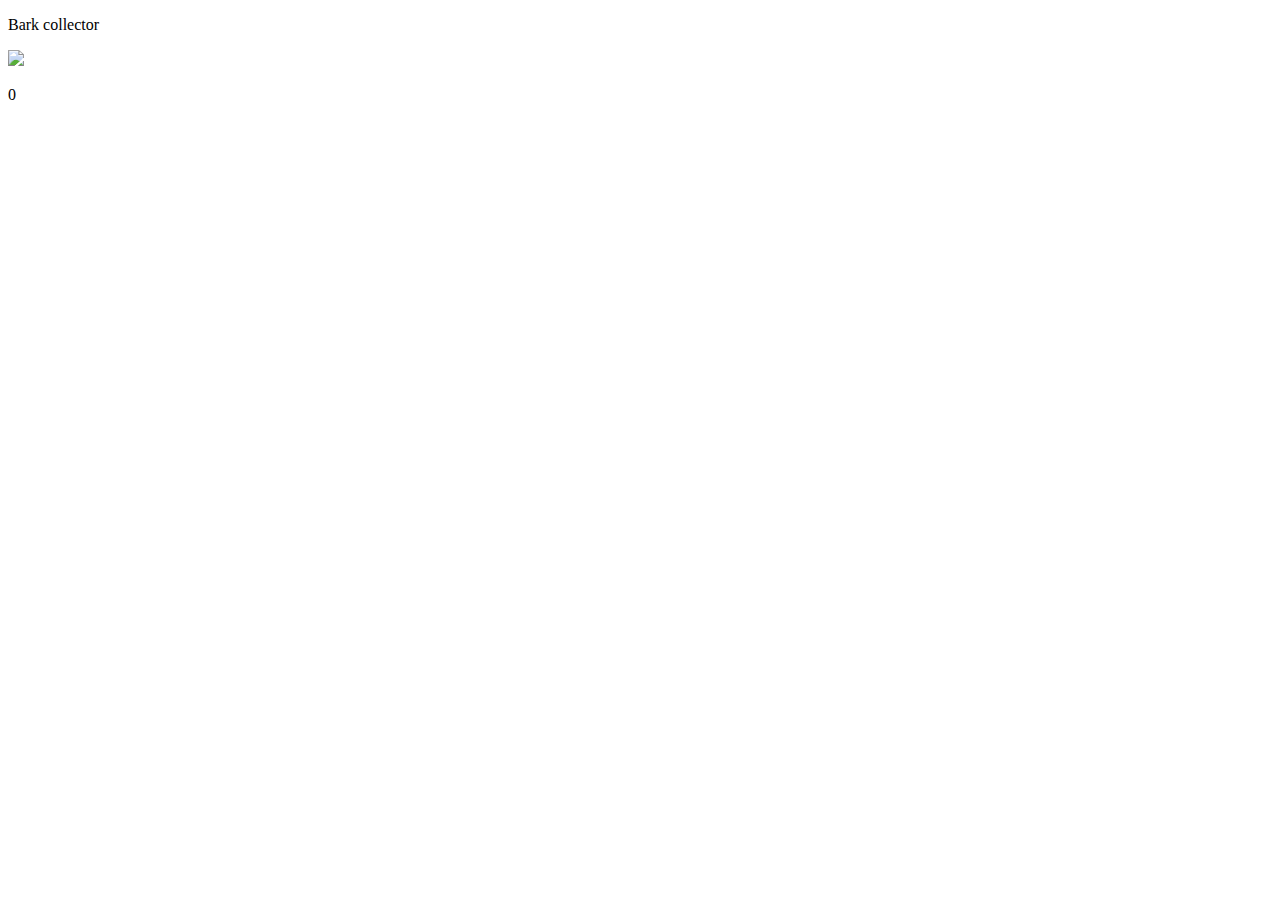
==== index.htm @ 9f54e103 "work" ====
<!DOCTYPE html>
<html>
    
    <head>
        
        <title> o.O </title>
        
        <link rel = "stylesheet" href = "./styles.css" />
        
        <script src = "https://ajax.googleapis.com/ajax/libs/jquery/3.5.1/jquery.min.js"> /* JQuery */ </script>
        
    </head>
    
    <body>
        
        <p class = "title"> Bark collector </p>
        <img src = "the dog.png" id = "the_dog" />
        <p id = "barks"> 0 </p>
        
        <script src = "./stuff.js"> /* JS for incremential game */ </script>
        
    </body>
    
</html>
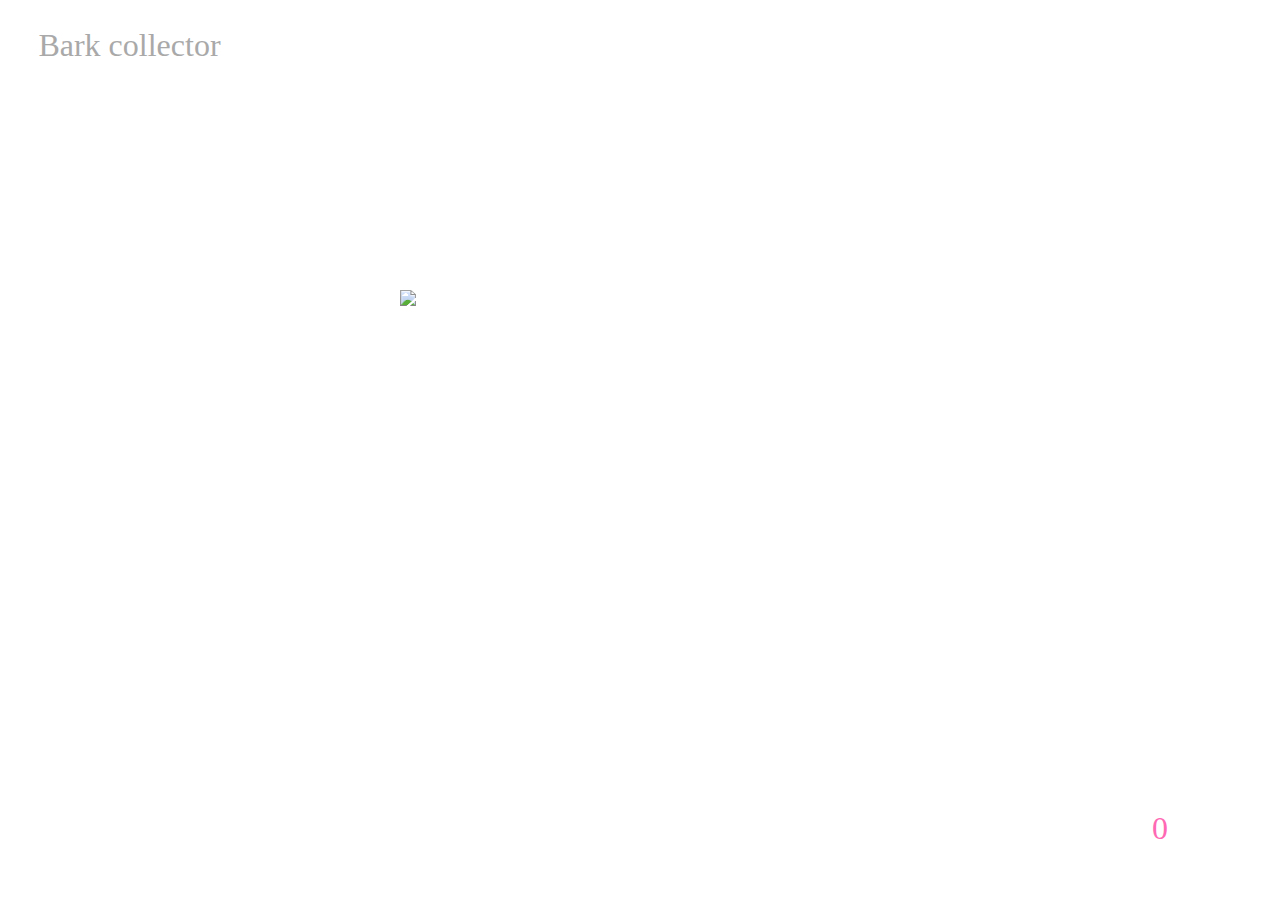
==== commit 63409350: "work on clinic" ====
--- a/index.htm
+++ b/index.htm
@@ -8,6 +8,7 @@
         <link rel = "stylesheet" href = "./styles.css" />
         
         <script src = "https://ajax.googleapis.com/ajax/libs/jquery/3.5.1/jquery.min.js"> /* JQuery */ </script>
+        <script src = "./arrive.js"> /* Arrive */ </script>
         
     </head>
     
--- a/styles.css
+++ b/styles.css
@@ -0,0 +1,280 @@
+html { height:100%; }
+
+body {
+    
+    background-color: white;   
+    margin:0px;
+    height:100%;
+    overflow:hidden;
+    
+}
+
+.title {
+    position: absolute;
+    font-size: 32px;
+    font-family: Verdana;
+    top: 3%;
+    left: 3%;
+    color: darkgray;
+    margin:0px;
+    
+}
+
+.upgradeTxt {
+    
+    position: absolute;
+    font-size:16px;
+    font-family:Verdana;
+    left:3%;
+    color:darkgray;
+    margin:0px;
+    cursor:pointer;
+    
+}
+
+.upgradeTitle {
+    
+    position:absolute;
+    left:3%;
+    font-family:Verdana;
+    font-size:12px;
+    top:1%;
+    color:darkgray;
+    margin:0px;
+    
+}
+
+.fallingImg {
+    
+    position:absolute;
+    height:10%;
+    width:10%;
+    
+}
+            
+.excrement {
+
+	position: absolute;
+	height:5%;
+	width:5%;
+	cursor: pointer;
+	 
+}
+
+.alertMsg {
+    
+    position: absolute;
+    left: 30%;
+    margin:0px;
+    font-style:Verdana;
+    font-size: 16px;
+    color: deeppink;
+    
+}
+
+.gas {
+	
+	position: absolute;
+	margin:0px;
+	background-color:lightgreen;
+	display:block;
+	border-radius:100%;
+	width:4%;
+	height:4%;
+	margin:0px;
+	
+}
+
+.bird {
+	
+	position:absolute;
+	margin:0px;
+	width:9.77%;
+	height:10%;
+	cursor:pointer;
+	
+}
+
+.clinic_item {
+	
+	left:0%;
+	height:15%;
+	width: calc (100% - 3px);
+	z-index:4;
+	border-style:solid;
+	border-color:white;
+	border-width:2px;
+	margin: 1%;
+	position: relative;
+	
+}
+
+.clinic_item_title {
+	
+	position: relative;
+	font-family: Verdana;
+	font-size: 22px;
+	top: calc(1% + 9px);
+	left:1%;
+	margin:0%;
+	color:white;
+	
+}
+
+.clinic_item_description {
+	
+	position: relative;
+	font-family: Arial;
+	font-size: 11px;
+	top:10%;
+	left:1%;
+	margin:0%;
+	color:white;
+	width: 30%;
+	
+}
+
+.clinic_item_purchase {
+	
+	position: absolute;
+	top: 70%;
+	width: 144px;
+	font-family: Verdana;
+	font-size: 18px;
+	margin:0%;
+	left:1%;
+	
+}
+
+#the_dog {
+    
+    margin: 0px;
+    position:absolute;
+    top:calc(50% - 160px);
+    left:calc(50% - 240px);
+    cursor:pointer;
+    
+}
+
+#barks {
+     
+    position: absolute;
+    top: 90%;
+    left: 90%;
+    margin: 0px;
+    color: hotpink;
+    font-size: 32px;
+    font-family: Verdana;
+    
+}
+
+#upgrades {
+    
+    position: absolute;
+    top: 10%;
+    left: 1%;
+    height:80%;
+    width:20%;
+    border-style:solid;
+    margin: 0px;
+    border-color: lightgray;
+    
+}
+
+#overlay {
+	
+	position: relative;
+	top:0px;
+	left:0px;
+	height:100vh;
+	width:100%;
+	margin:0px;
+	color:white;
+	background-color: rgba(0,0,0,0.5);
+	z-index:1;
+	
+}
+
+#importantMsgBox {
+	
+	position: absolute;
+	top:35%;
+	left:35%;
+	height:30%;
+	width:30%;
+	background-color:white;
+	z-index:6;
+	border-style:solid;
+	border-width:1px;
+	
+}
+
+#importantMsgBoxText {
+	
+	position: relative;
+	margin: 3%;
+	color: gray;
+	font-size: 18px;
+	font-family: Verdana;
+	
+}
+
+#importantMsgBoxButton {
+
+	position: absolute;
+	top:44%;
+	left:44%;
+	height:12%;
+	width:12%;
+	font-size:13px;
+	font-family: Tahoma;
+
+}
+
+#gasSafezone {
+    
+    position: absolute;
+    height:15%;
+    width:15%;
+    background-color: lightblue;
+    z-index:1;
+    
+}
+
+#clinic {
+    
+    position: absolute;
+    height:180px;
+    width:180px;
+    cursor:pointer;
+    top:0%; 
+    left: calc(100% - 180px);
+    
+}
+
+#clinic_overlay {
+	
+	position: absolute;
+	top:0%;
+	left:0%;
+	height:100%;
+	width:100%;
+	background-color:lightgray;
+	z-index:3;
+	
+}
+
+#clinic_exit {
+	
+	position: absolute;
+	top:0%;
+	left: calc(100% - 86px);
+	height:80px;
+	width:80px;
+	border-color:black;
+	border-style:solid;
+	border-width:3px;
+	cursor:pointer;
+	z-index:5;
+	
+}